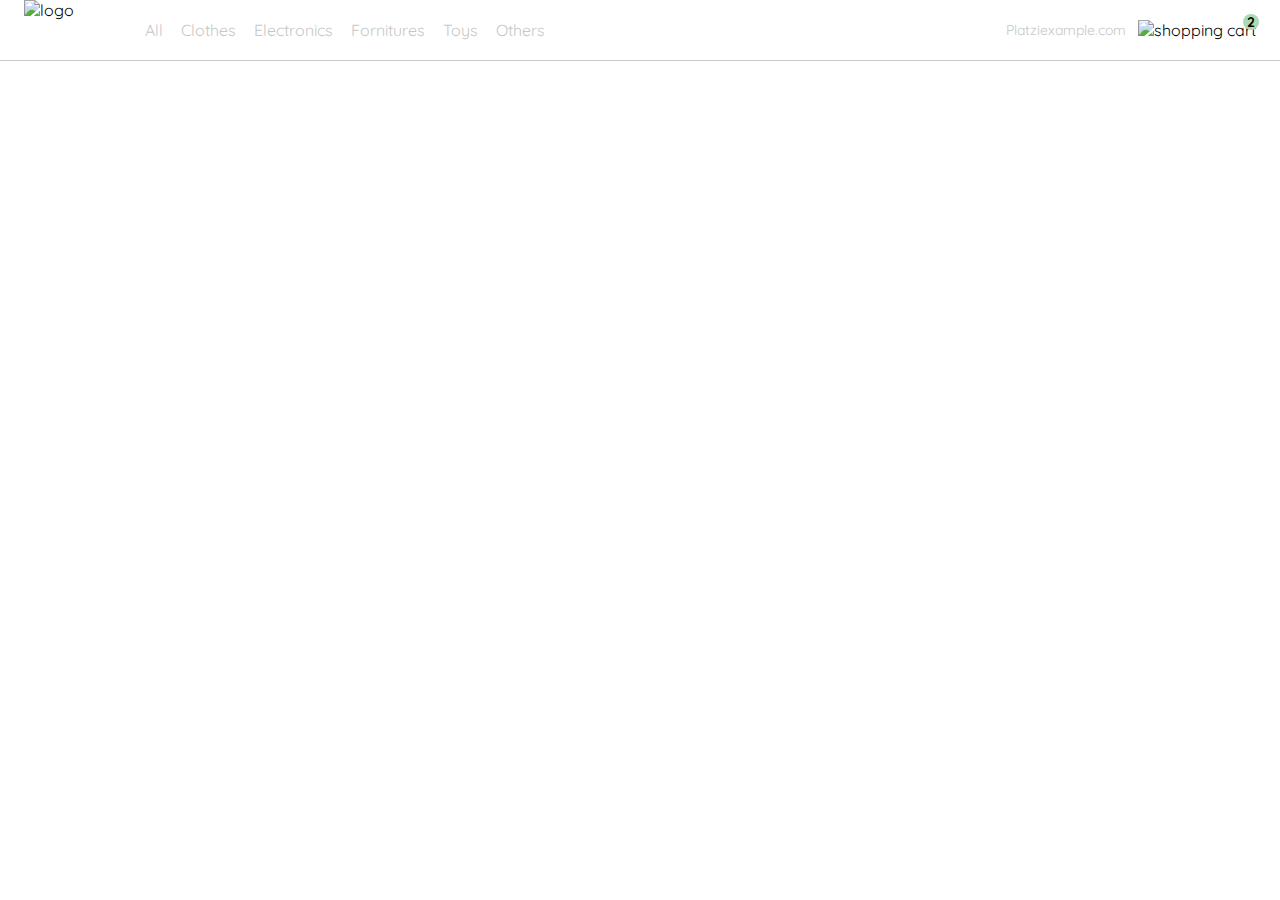
==== index.html @ 0aeda613 "starting pug and sass files, fetching html and css in index.html file and starting with js events on" ====
<!DOCTYPE html>
<html lang="en">
  <head>
    <meta charset="UTF-8">
    <meta http-equiv="X-UA-Compatible" content="IE=edge">
    <meta name="viewport" content="width=device-width, initial-scale=1.0">
    <link rel="stylesheet" href="style.css">
    <link href="https://fonts.googleapis.com/css2?family=Quicksand:wght@300;500;700&amp;display=swap" rel="stylesheet">
    <link rel="preconnect" href="https://fonts.gstatic.com" crossorigin>
    <link rel="preconnect" href="https://fonts.googleapis.com">
    <title>Yard Sale</title>
  </head>
  <body> 
    <nav><img class="menu" src="./icons/icon_menu.svg" alt="menu">
      <div class="navbar-left"><img class="logo" src="./logos/logo_yard_sale.svg" alt="logo">
        <ul>
          <li><a href="/">All</a></li>
          <li><a href="/">Clothes</a></li>
          <li><a href="/">Electronics</a></li>
          <li><a href="/">Fornitures</a></li>
          <li><a href="/">Toys</a></li>
          <li><a href="/">Others</a></li>
        </ul>
      </div>
      <div class="navbar-right">
        <ul>
          <li class="navbar-email">Platziexample.com </li>
          <li class="navbar-shopping-cart"> <img src="./icons/icon_shopping_cart.svg" alt="shopping cart">
            <div>2</div>
          </li>
        </ul>
      </div>
      <div class="desktop-menu inactive">
        <ul>
          <li><a class="title" href="/">My orders</a></li>
          <li><a href="/">My account</a></li>
          <li><a href="/">Sign out</a></li>
        </ul>
      </div>
    </nav>
    <script src="./script.js"> </script>
  </body>
</html>
---- style.css ----
body {
  margin: 0;
  font-family: "Quicksand", sans-serif;
}

.inactive {
  display: none;
}

nav {
  display: -webkit-box;
  display: -ms-flexbox;
  display: flex;
  -webkit-box-pack: justify;
      -ms-flex-pack: justify;
          justify-content: space-between;
  padding: 0 24px;
  border-bottom: 1px solid #C7C7C7;
}

.menu {
  display: none;
}

.logo {
  width: 100px;
}

.navbar-left ul, .navbar-right ul {
  list-style: none;
  padding: 0;
  margin: 0;
  display: -webkit-box;
  display: -ms-flexbox;
  display: flex;
  -webkit-box-align: center;
      -ms-flex-align: center;
          align-items: center;
  height: 60px;
}

.navbar-left {
  display: -webkit-box;
  display: -ms-flexbox;
  display: flex;
}

.navbar-left ul {
  margin-left: 12px;
}

.navbar-left ul li a,
.navbar-right ul li a {
  text-decoration: none;
  color: #C7C7C7;
  border: 1px solid #FFFFFF;
  padding: 8px;
  border-radius: 8px;
}

.navbar-left ul li a:hover,
.navbar-right ul li a:hover {
  border: 1px solid #ACD9B2;
  color: #ACD9B2;
}

.navbar-email {
  cursor: pointer;
  color: #C7C7C7;
  font-size: 14px;
  margin-right: 12px;
}

.navbar-shopping-cart {
  position: relative;
}

.navbar-shopping-cart div {
  width: 16px;
  height: 16px;
  background-color: #ACD9B2;
  border-radius: 50%;
  font-size: 14px;
  font-weight: bold;
  position: absolute;
  top: -6px;
  right: -3px;
  display: -webkit-box;
  display: -ms-flexbox;
  display: flex;
  -webkit-box-pack: center;
      -ms-flex-pack: center;
          justify-content: center;
  -webkit-box-align: center;
      -ms-flex-align: center;
          align-items: center;
}

.desktop-menu {
  position: absolute;
  top: 60px;
  right: 30px;
  width: 100px;
  height: auto;
  border: 1px solid #C7C7C7;
  border-radius: 6px;
  padding: 20px 20px 0 20px;
}

.desktop-menu ul {
  list-style: none;
  padding: 0;
  margin: 0;
}

.desktop-menu ul li {
  text-align: end;
}

.desktop-menu ul li:nth-child(1),
.desktop-menu ul li:nth-child(2) {
  font-weight: bold;
}

.desktop-menu ul li:last-child {
  padding-top: 20px;
  border-top: 1px solid #C7C7C7;
}

.desktop-menu ul li:last-child a {
  color: #ACD9B2;
  font-size: 14px;
}

.desktop-menu ul li a {
  color: #000000;
  text-decoration: none;
  margin-bottom: 20px;
  display: inline-block;
}

@media (max-width: 640px) {
  .menu {
    display: block;
  }
  .navbar-left ul {
    display: none;
  }
  .navbar-email {
    display: none;
  }
}
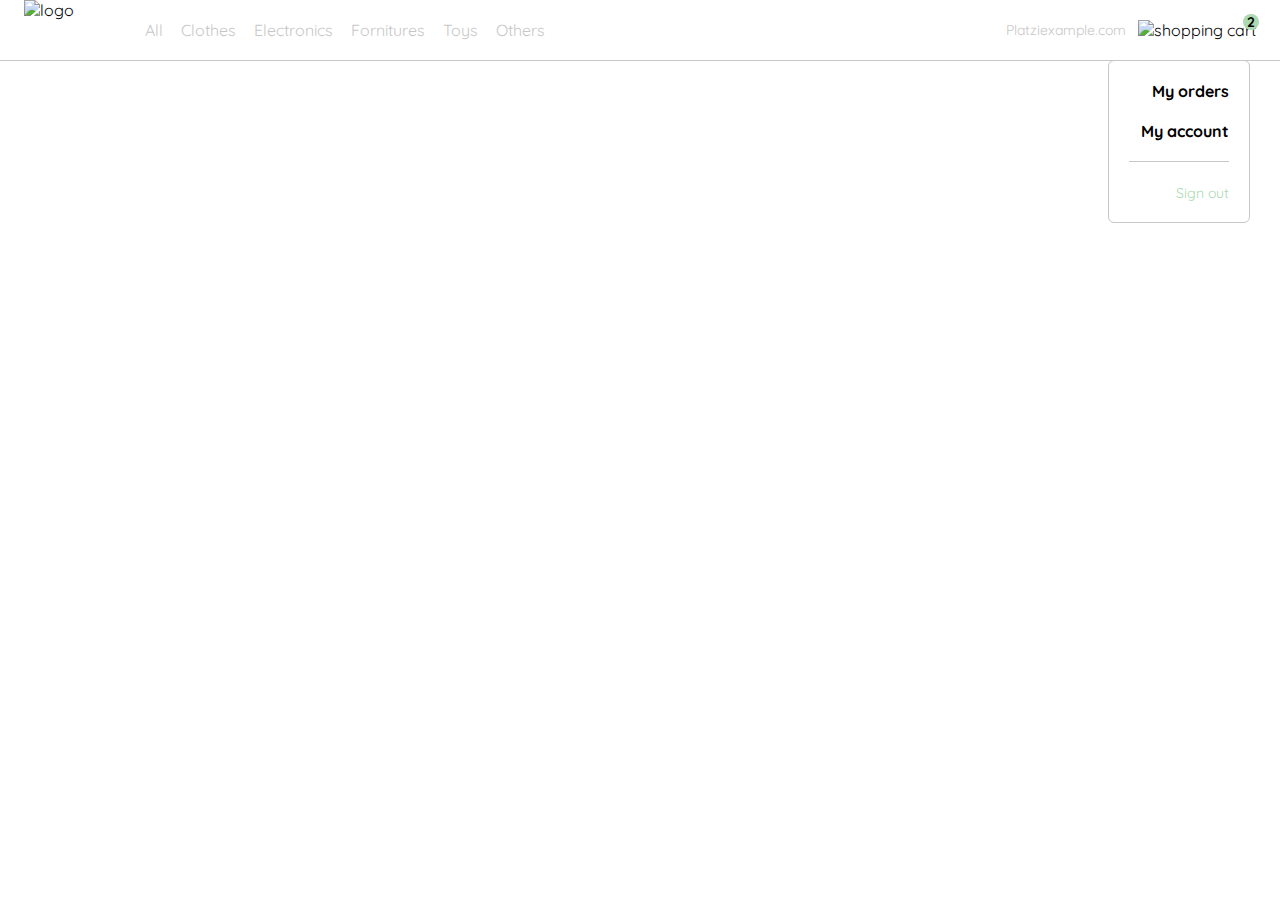
==== commit d2d5d2bf: "add side menu mobile, add media query and animation on mobile menu" ====
--- a/index.html
+++ b/index.html
@@ -30,13 +30,32 @@
           </li>
         </ul>
       </div>
-      <div class="desktop-menu inactive">
+      <div class="desktop-menu hide-mini-menu">
         <ul>
           <li><a class="title" href="/">My orders</a></li>
           <li><a href="/">My account</a></li>
           <li><a href="/">Sign out</a></li>
         </ul>
       </div>
+      <div class="mobile-menu hide-menu">
+        <ul>
+          <li><a href="/">Categories</a></li>
+          <li><a href="/">All</a></li>
+          <li><a href="/">Clothes</a></li>
+          <li><a href="/">Electronics</a></li>
+          <li><a href="/">Furnitures</a></li>
+          <li><a href="/">Toys</a></li>
+          <li><a href="/">Other</a></li>
+        </ul>
+        <ul>
+          <li><a href="/">My orders</a></li>
+          <li><a href="/">Myaccount</a></li>
+        </ul>
+        <ul>
+          <li><a class="email" href="/">platzi@example.com</a></li>
+          <li><a class="sign-out" href="/">Sign out</a></li>
+        </ul>
+      </div>
     </nav>
     <script src="./script.js"> </script>
   </body>
--- a/style.css
+++ b/style.css
@@ -139,6 +139,57 @@
   display: inline-block;
 }
 
+.mobile-menu {
+  position: absolute;
+  top: 60px;
+  left: 0px;
+  padding: 24px;
+  -webkit-transition: -webkit-transform 300ms;
+  transition: -webkit-transform 300ms;
+  transition: transform 300ms;
+  transition: transform 300ms, -webkit-transform 300ms;
+}
+
+.hide-menu {
+  -webkit-transform: translateX(-200px);
+          transform: translateX(-200px);
+  -webkit-transition: -webkit-transform 600ms cubic-bezier(0.59, 1.14, 0.85, 0.96);
+  transition: -webkit-transform 600ms cubic-bezier(0.59, 1.14, 0.85, 0.96);
+  transition: transform 600ms cubic-bezier(0.59, 1.14, 0.85, 0.96);
+  transition: transform 600ms cubic-bezier(0.59, 1.14, 0.85, 0.96), -webkit-transform 600ms cubic-bezier(0.59, 1.14, 0.85, 0.96);
+}
+
+.mobile-menu a {
+  text-decoration: none;
+  color: var(--black);
+  font-weight: bold;
+  /* margin-bottom: 24px; */
+}
+
+.mobile-menu ul {
+  padding: 0;
+  margin: 24px 0 0;
+  list-style: none;
+}
+
+.mobile-menu ul:nth-child(1) {
+  border-bottom: 1px solid #C7C7C7;
+}
+
+.mobile-menu ul li {
+  margin-bottom: 24px;
+}
+
+.email {
+  font-size: 14px;
+  font-weight: 300 !important;
+}
+
+.sign-out {
+  font-size: 14px;
+  color: #ACD9B2 !important;
+}
+
 @media (max-width: 640px) {
   .menu {
     display: block;
@@ -149,4 +200,12 @@
   .navbar-email {
     display: none;
   }
+  .desktop-menu {
+    display: none;
+  }
+}
+@media (min-width: 641px) {
+  .mobile-menu {
+    display: none;
+  }
 }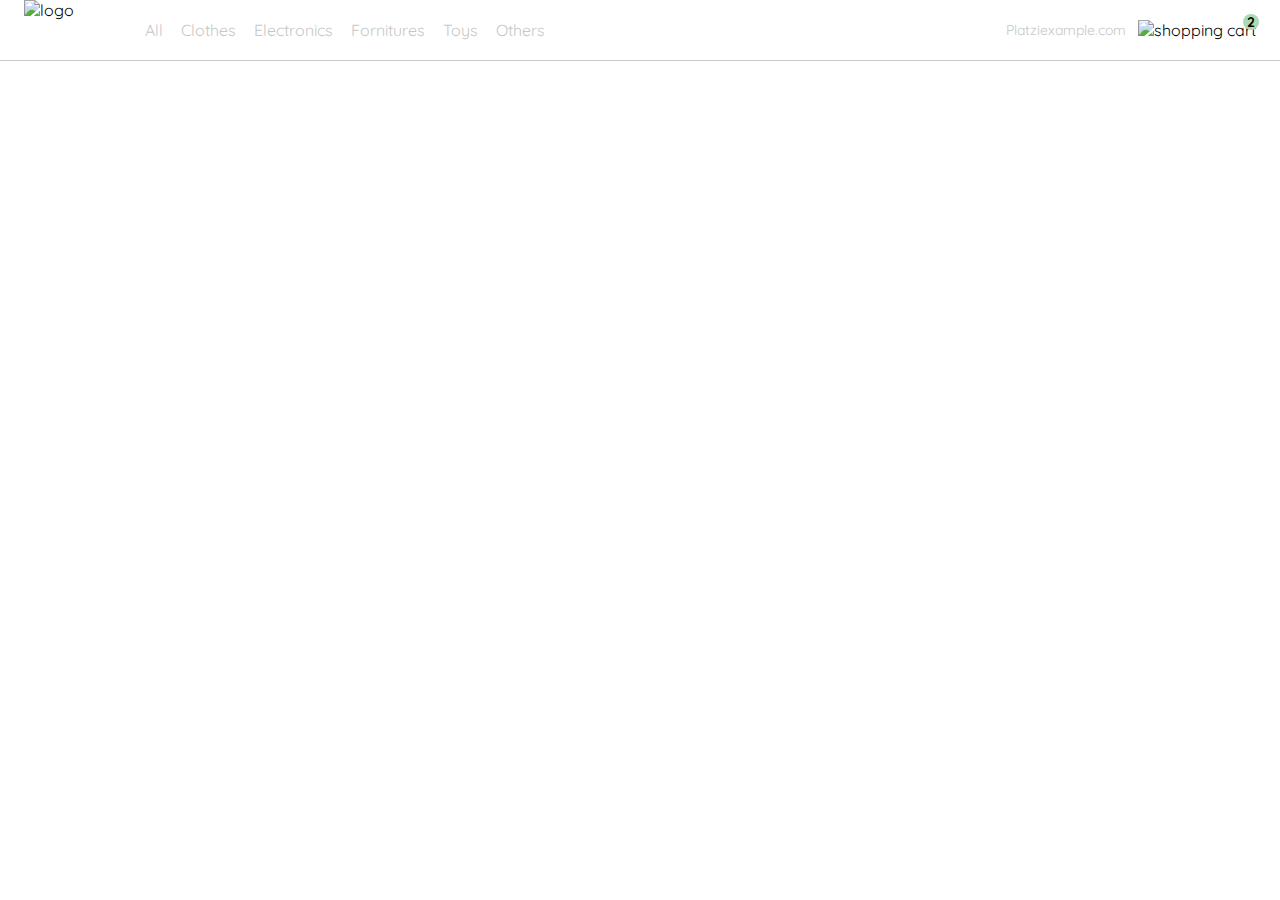
==== commit e55a80c6: "adding shopping cart side window desktop and mobile, add animations opening and closing menus" ====
--- a/index.html
+++ b/index.html
@@ -30,7 +30,7 @@
           </li>
         </ul>
       </div>
-      <div class="desktop-menu hide-mini-menu">
+      <div class="desktop-menu inactive">
         <ul>
           <li><a class="title" href="/">My orders</a></li>
           <li><a href="/">My account</a></li>
@@ -56,6 +56,33 @@
           <li><a class="sign-out" href="/">Sign out</a></li>
         </ul>
       </div>
+      <aside class="product-detail hide-menu-cart">
+        <div class="title-container"><img src="./icons/flechita.svg" alt="arrow">
+          <p class="title">My order</p>
+        </div>
+        <div class="my-order-content">
+          <div class="shopping-cart">
+            <figure><img src="https://images.pexels.com/photos/276517/pexels-photo-276517.jpeg?auto=compress&amp;cs=tinysrgb&amp;dpr=2&amp;h=650&amp;w=940" alt="bike"></figure>
+            <p>Bike</p>
+            <p>$30.00</p><img src="./icons/icon_close.png" alt="close">
+          </div>
+          <div class="shopping-cart">
+            <figure><img src="https://images.pexels.com/photos/276517/pexels-photo-276517.jpeg?auto=compress&amp;cs=tinysrgb&amp;dpr=2&amp;h=650&amp;w=940" alt="bike"></figure>
+            <p>Bike</p>
+            <p>$30.00</p><img src="./icons/icon_close.png" alt="close">
+          </div>
+          <div class="shopping-cart">
+            <figure><img src="https://images.pexels.com/photos/276517/pexels-photo-276517.jpeg?auto=compress&amp;cs=tinysrgb&amp;dpr=2&amp;h=650&amp;w=940" alt="bike"></figure>
+            <p>Bike</p>
+            <p>$30.00</p><img src="./icons/icon_close.png" alt="close">
+          </div>
+          <div class="order">
+            <p><span>Total</span></p>
+            <p>$560.00</p>
+          </div>
+          <button class="primary-button">Checkout</button>
+        </div>
+      </aside>
     </nav>
     <script src="./script.js"> </script>
   </body>
--- a/style.css
+++ b/style.css
@@ -144,10 +144,11 @@
   top: 60px;
   left: 0px;
   padding: 24px;
-  -webkit-transition: -webkit-transform 300ms;
-  transition: -webkit-transform 300ms;
-  transition: transform 300ms;
-  transition: transform 300ms, -webkit-transform 300ms;
+  background-color: #FFFFFF;
+  -webkit-transition: -webkit-transform 600ms;
+  transition: -webkit-transform 600ms;
+  transition: transform 600ms;
+  transition: transform 600ms, -webkit-transform 600ms;
 }
 
 .hide-menu {
@@ -190,6 +191,127 @@
   color: #ACD9B2 !important;
 }
 
+.product-detail {
+  width: 360px;
+  padding: 0 24px;
+  background-color: #FFFFFF;
+  -webkit-box-sizing: border-box;
+          box-sizing: border-box;
+  position: absolute;
+  right: 0;
+  top: 61px;
+  -webkit-transition: -webkit-transform 600ms;
+  transition: -webkit-transform 600ms;
+  transition: transform 600ms;
+  transition: transform 600ms, -webkit-transform 600ms;
+}
+
+.hide-menu-cart {
+  -webkit-transform: translateX(436px);
+          transform: translateX(436px);
+  -webkit-transition: -webkit-transform 400ms cubic-bezier(0.59, 1.14, 0.85, 0.96);
+  transition: -webkit-transform 400ms cubic-bezier(0.59, 1.14, 0.85, 0.96);
+  transition: transform 400ms cubic-bezier(0.59, 1.14, 0.85, 0.96);
+  transition: transform 400ms cubic-bezier(0.59, 1.14, 0.85, 0.96), -webkit-transform 400ms cubic-bezier(0.59, 1.14, 0.85, 0.96);
+}
+
+.title-container {
+  display: -webkit-box;
+  display: -ms-flexbox;
+  display: flex;
+}
+
+.title-container img {
+  -webkit-transform: rotate(180deg);
+          transform: rotate(180deg);
+  margin-right: 14px;
+}
+
+.title {
+  font-size: 18px;
+  font-weight: bold;
+}
+
+.order {
+  display: -ms-grid;
+  display: grid;
+  -ms-grid-columns: auto 16px 1fr;
+  grid-template-columns: auto 1fr;
+  gap: 16px;
+  -webkit-box-align: center;
+      -ms-flex-align: center;
+          align-items: center;
+  background-color: #F7F7F7;
+  margin-bottom: 24px;
+  border-radius: 8px;
+  padding: 0 24px;
+}
+
+.order p:nth-child(1) {
+  display: -webkit-box;
+  display: -ms-flexbox;
+  display: flex;
+  -webkit-box-orient: vertical;
+  -webkit-box-direction: normal;
+      -ms-flex-direction: column;
+          flex-direction: column;
+}
+
+.order p span:nth-child(1) {
+  font-size: 16px;
+  font-weight: bold;
+}
+
+.order p:nth-child(2) {
+  text-align: end;
+  font-weight: bold;
+}
+
+.shopping-cart {
+  display: -ms-grid;
+  display: grid;
+  -ms-grid-columns: auto 16px 1fr 16px auto 16px auto;
+  grid-template-columns: auto 1fr auto auto;
+  gap: 16px;
+  margin-bottom: 24px;
+  -webkit-box-align: center;
+      -ms-flex-align: center;
+          align-items: center;
+}
+
+.shopping-cart figure {
+  margin: 0;
+}
+
+.shopping-cart figure img {
+  width: 70px;
+  height: 70px;
+  border-radius: 20px;
+  -o-object-fit: cover;
+     object-fit: cover;
+}
+
+.shopping-cart p:nth-child(2) {
+  color: #C7C7C7;
+}
+
+.shopping-cart p:nth-child(3) {
+  font-size: 16px;
+  font-weight: bold;
+}
+
+.primary-button {
+  background-color: #ACD9B2;
+  border-radius: 8px;
+  border: none;
+  color: #FFFFFF;
+  width: 100%;
+  cursor: pointer;
+  font-size: 16px;
+  font-weight: bold;
+  height: 50px;
+}
+
 @media (max-width: 640px) {
   .menu {
     display: block;
@@ -203,6 +325,17 @@
   .desktop-menu {
     display: none;
   }
+  .product-detail {
+    width: 100%;
+  }
+  .hide-menu-cart {
+    -webkit-transform: translateX(634px);
+            transform: translateX(634px);
+    -webkit-transition: -webkit-transform 400ms cubic-bezier(0.59, 1.14, 0.85, 0.96);
+    transition: -webkit-transform 400ms cubic-bezier(0.59, 1.14, 0.85, 0.96);
+    transition: transform 400ms cubic-bezier(0.59, 1.14, 0.85, 0.96);
+    transition: transform 400ms cubic-bezier(0.59, 1.14, 0.85, 0.96), -webkit-transform 400ms cubic-bezier(0.59, 1.14, 0.85, 0.96);
+  }
 }
 @media (min-width: 641px) {
   .mobile-menu {
